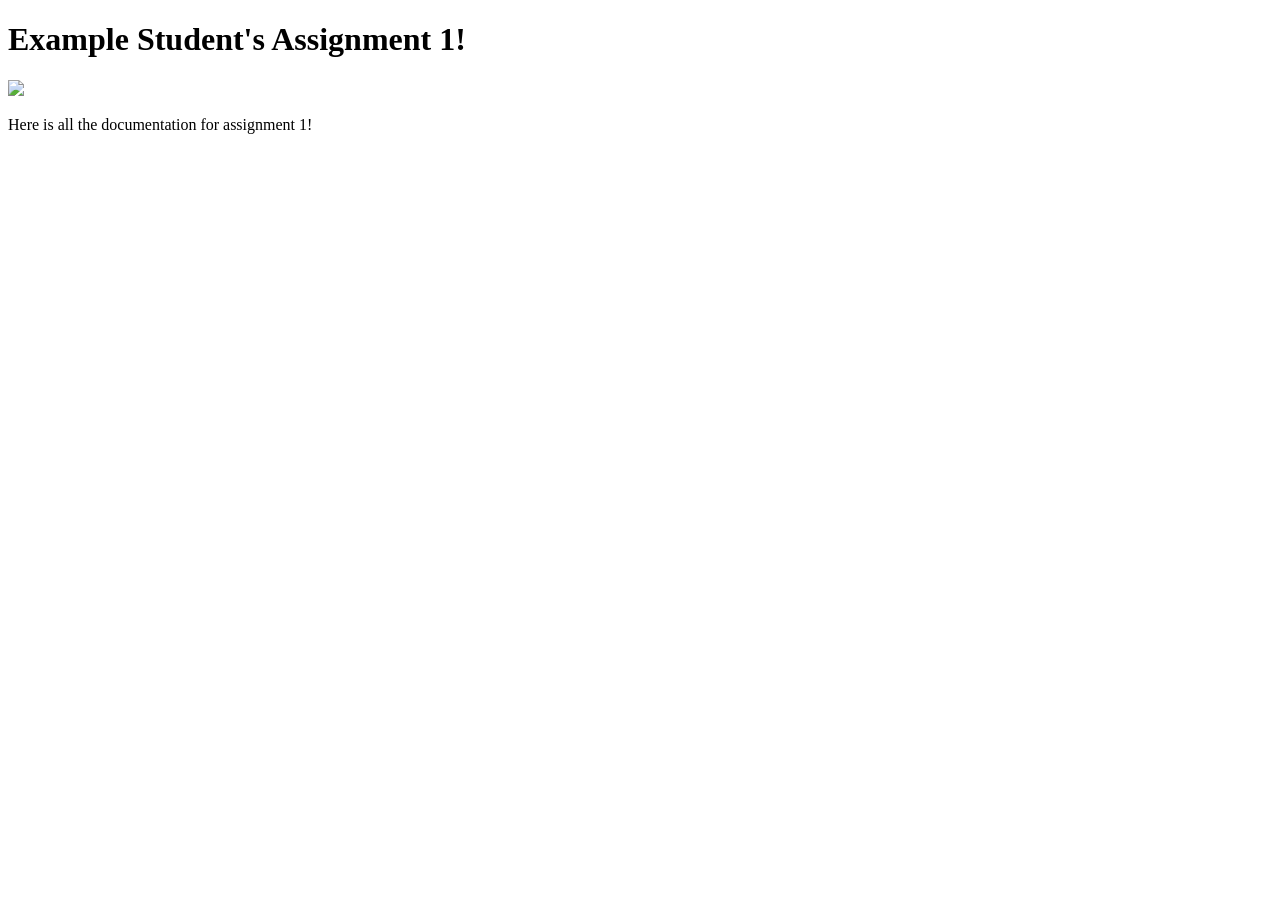
==== a1.html @ 7b08e83d "Testing Portfolio Site" ====
<!DOCTYPE html>
<html>
  <head>
    <meta charset="utf-8" />
    <meta name="viewport" content="width=device-width, maximum-scale=1.0" />

    <title>Example Student's HCDE 439 Physical Computing Page!</title>

    <link href="style.css" rel="stylesheet" type="text/css" />
  </head>
  <body>
    <h1>Example Student's Assignment 1!</h1>
    <div class="header">
      <img src="red-panda.jpg" />
      <p>Here is all the documentation for assignment 1!</p>
    </div>
  </body>
</html>
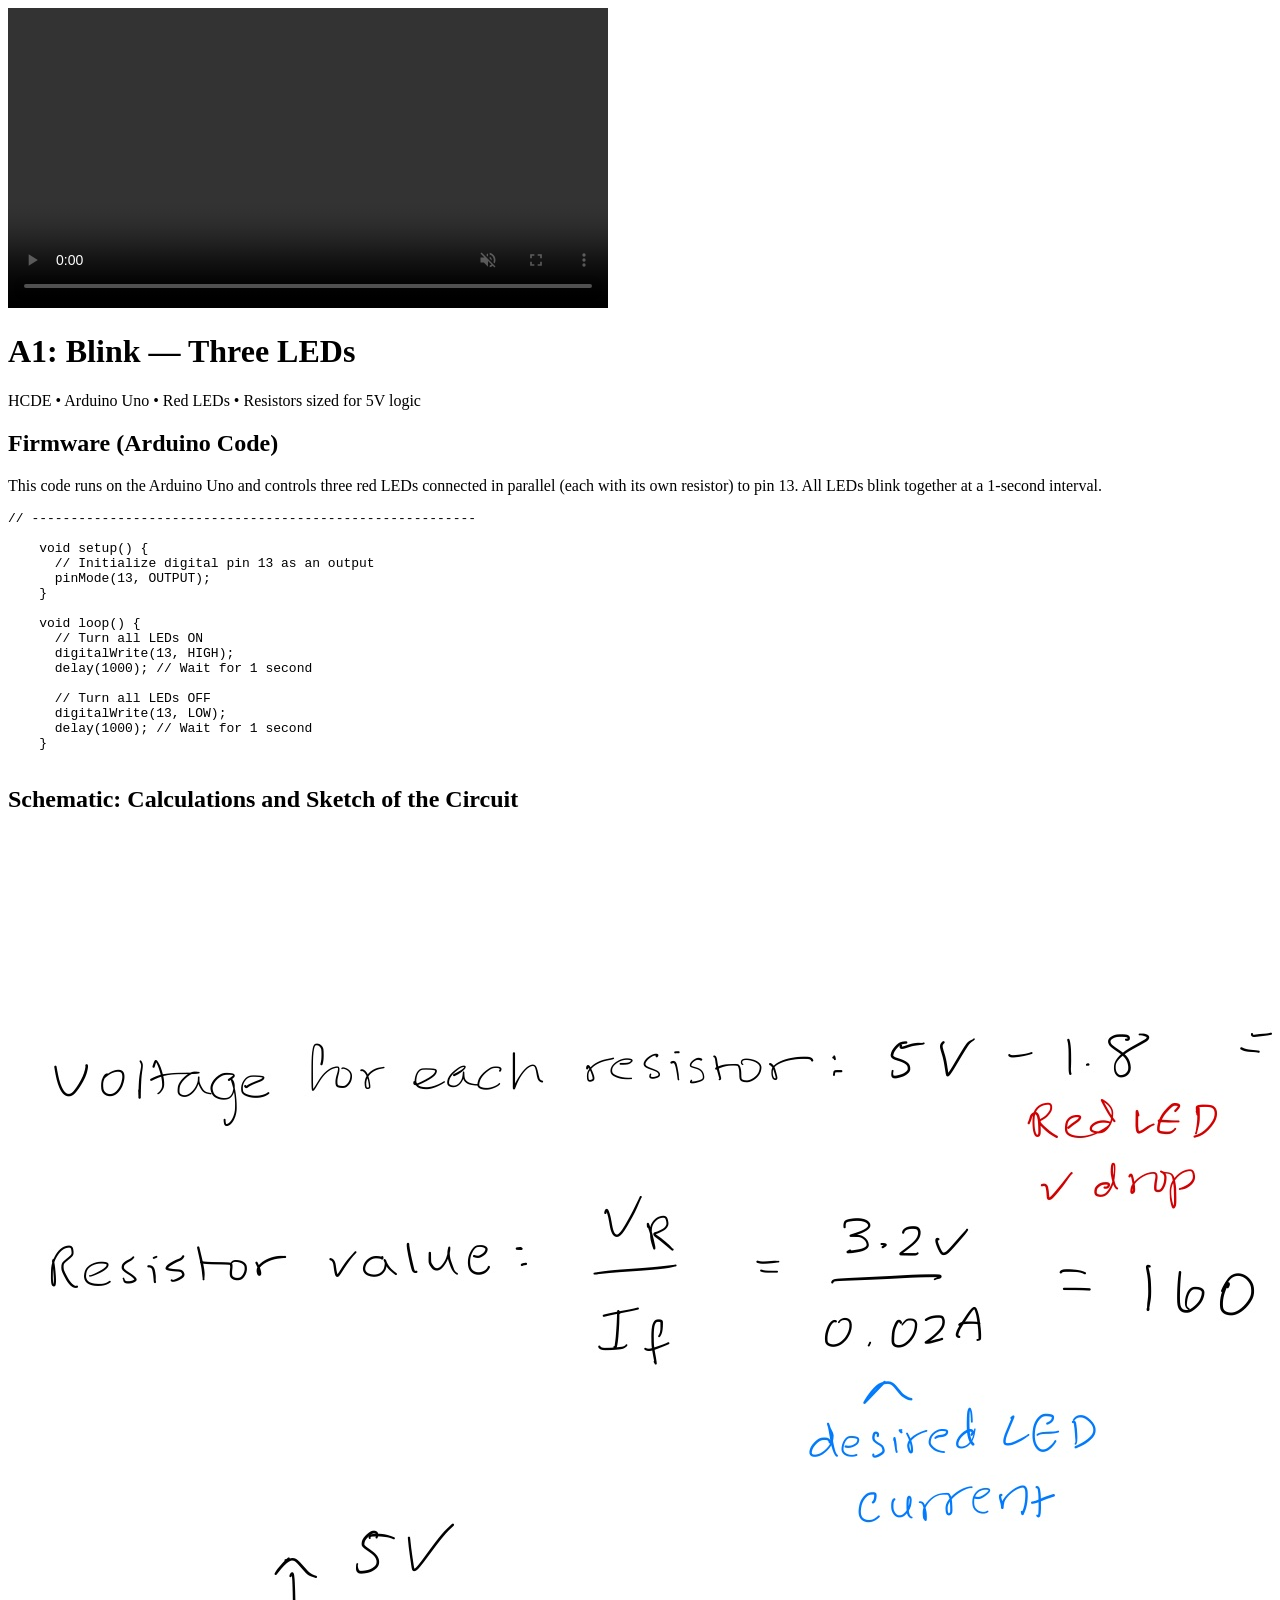
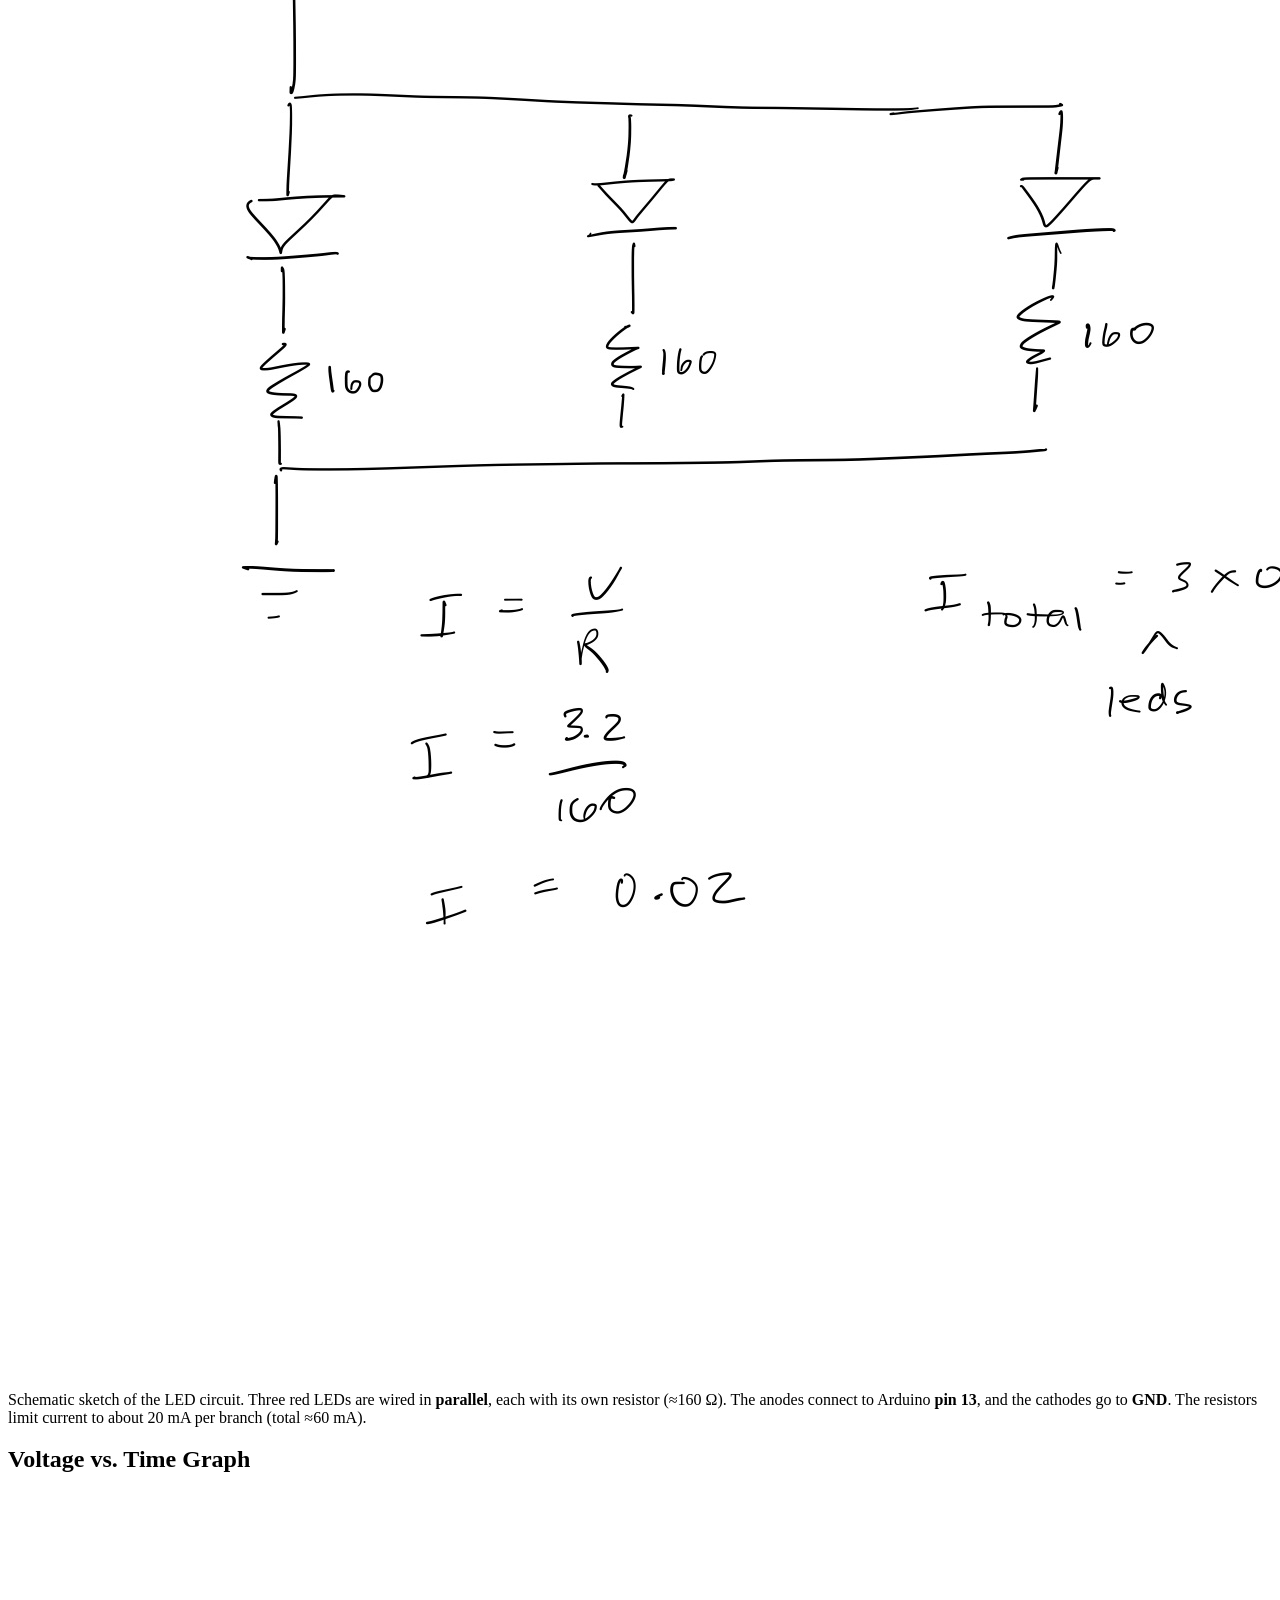
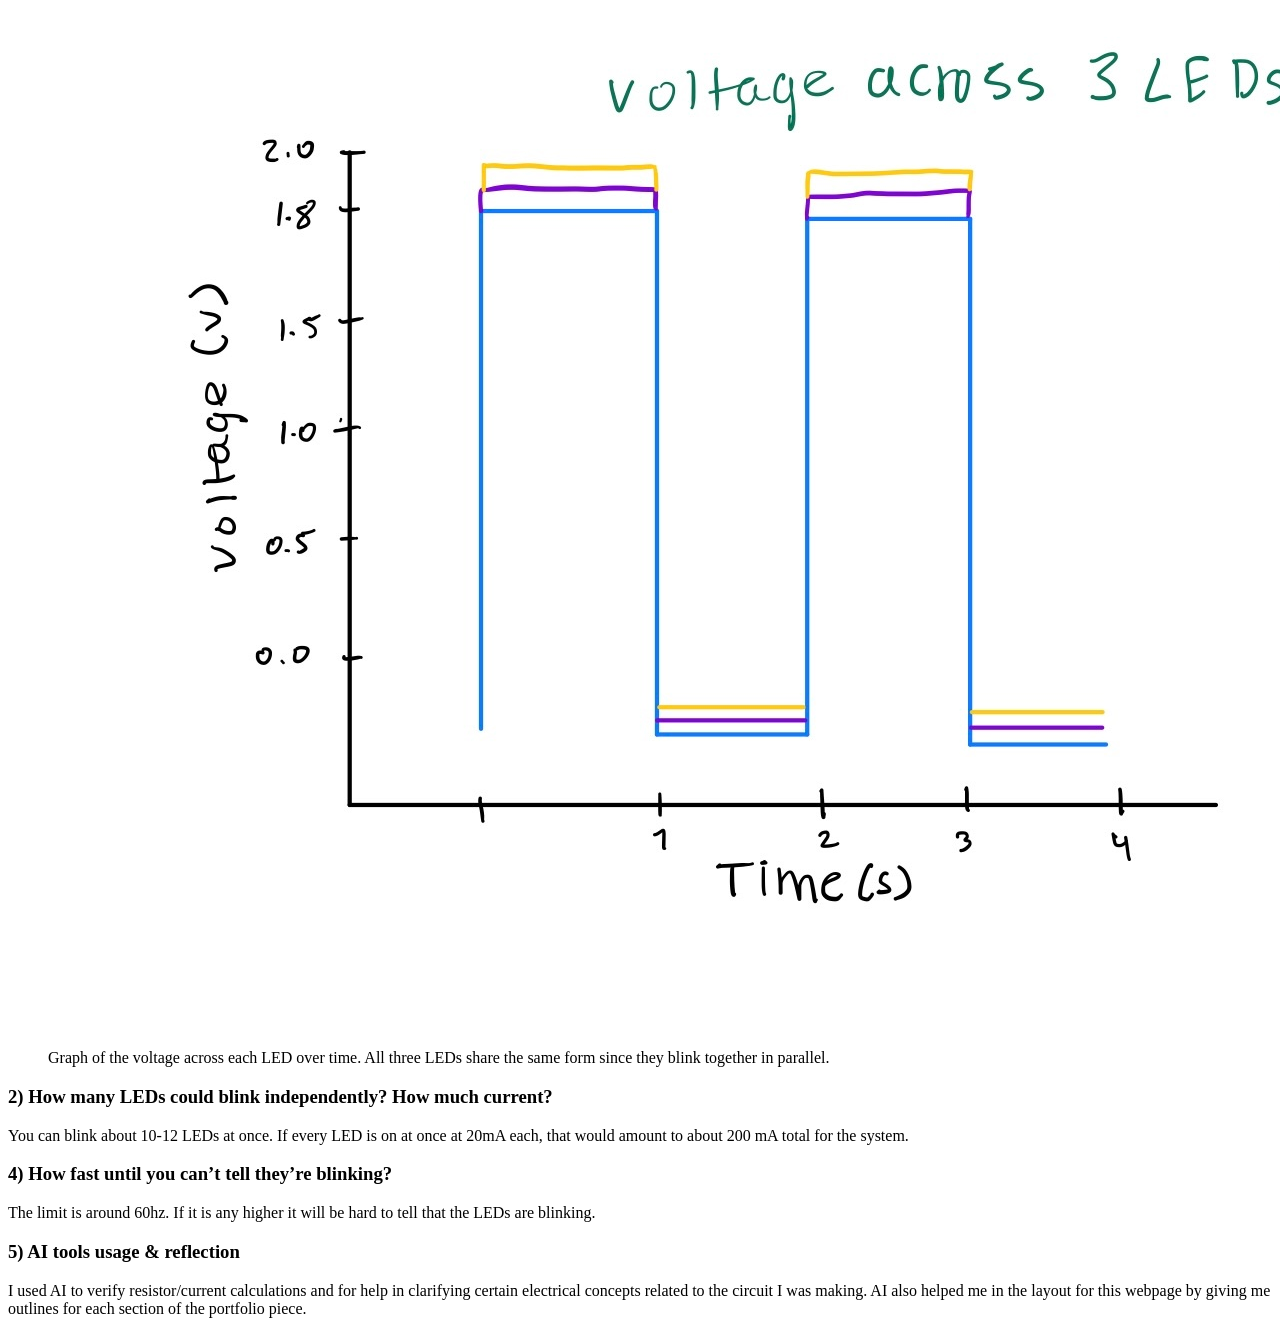
==== commit 4f5e6e71: "A1 Complete" ====
--- a/a1.html
+++ b/a1.html
@@ -4,15 +4,84 @@
     <meta charset="utf-8" />
     <meta name="viewport" content="width=device-width, maximum-scale=1.0" />
 
-    <title>Example Student's HCDE 439 Physical Computing Page!</title>
+    <title>A1: Blink</title>
 
     <link href="style.css" rel="stylesheet" type="text/css" />
-  </head>
-  <body>
-    <h1>Example Student's Assignment 1!</h1>
-    <div class="header">
-      <img src="red-panda.jpg" />
-      <p>Here is all the documentation for assignment 1!</p>
-    </div>
-  </body>
+    <header>
+      <video width="600" controls autoplay loop muted>
+        <source src="blink_video.mp4" type="video/mp4">
+        Your browser does not support the video tag.
+      </video>
+      <div>
+        <h1>A1: Blink — Three LEDs</h1>
+        <p class="meta">HCDE • Arduino Uno • Red LEDs • Resistors sized for 5V logic</p>
+      </div>
+    </header>
+    <section id="firmware">
+      <h2>Firmware (Arduino Code)</h2>
+      <p>
+        This code runs on the Arduino Uno and controls three red LEDs connected in parallel
+        (each with its own resistor) to pin 13. All LEDs blink together at a 1-second interval.
+      </p>
+    
+      <pre><code>// ---------------------------------------------------------
+    
+    void setup() {
+      // Initialize digital pin 13 as an output
+      pinMode(13, OUTPUT);
+    }
+    
+    void loop() {
+      // Turn all LEDs ON
+      digitalWrite(13, HIGH);
+      delay(1000); // Wait for 1 second
+    
+      // Turn all LEDs OFF
+      digitalWrite(13, LOW);
+      delay(1000); // Wait for 1 second
+    }
+    </code></pre>
+    </section>
+    <section id="schematic">
+      <h2> Schematic: Calculations and Sketch of the Circuit</h2>
+      <img src="A1_schematic.jpg" 
+      alt="Hand or software-drawn schematic showing three LEDs with resistors connected in parallel to Arduino pin 13" />
+ <figcaption>
+   Schematic sketch of the LED circuit. Three red LEDs are wired in <b>parallel</b>, each with its own resistor 
+   (≈160&nbsp;Ω). The anodes connect to Arduino <b>pin&nbsp;13</b>, and the cathodes go to <b>GND</b>.
+   The resistors limit current to about 20&nbsp;mA per branch (total ≈60&nbsp;mA).
+ </figcaption>
+</figure>
+</section>
+
+<!-- Graph -->
+<section id="voltage-graph">
+<h2>Voltage vs. Time Graph</h2>
+<figure>
+ <img src="A1_graph.jpg" 
+      alt="Graph showing LED voltage alternating between 0 V and 1.8 V (Time vs Voltage)" />
+ <figcaption>
+   Graph of the voltage across each LED over time. All three LEDs share the same form since they blink 
+   together in parallel.
+ </figcaption>
+</figure>
+</section>
+
+<h3>2) How many LEDs could blink independently? How much current?</h3>
+<p>
+  You can blink about 10-12 LEDs at once. If every LED is on at once at 20mA each, that would amount to about 200 mA total for the system.
+</p>
+
+<h3>4) How fast until you can’t tell they’re blinking?</h3>
+<p>
+  The limit is around 60hz. If it is any higher it will be hard to tell that the LEDs are blinking.
+</p>
+
+<h3>5) AI tools usage & reflection</h3>
+<p>
+  I used AI to verify resistor/current calculations and for help in clarifying certain electrical concepts related to the circuit I was making.
+  AI also helped me in the layout for this webpage by giving me outlines for each section of the portfolio piece.
+</p>
+</section>
+
 </html>
